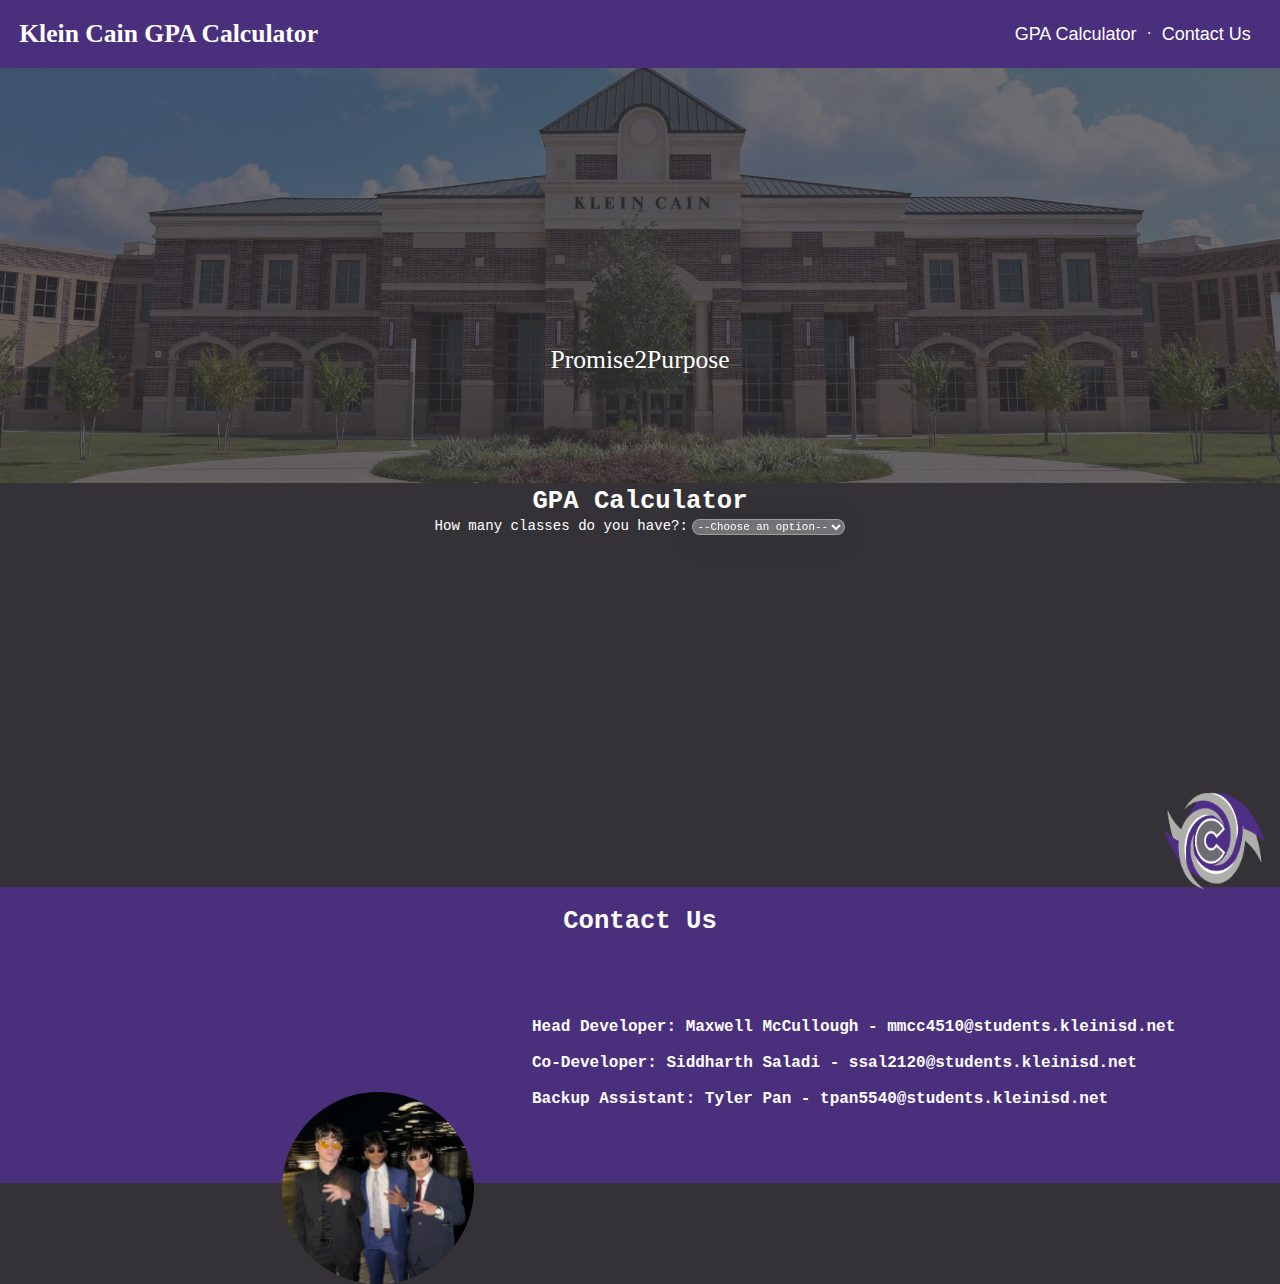
==== index.html @ 0e488757 "Rename tigersharkz.html to index.html" ====
<!DOCTYPE html>
<html>
    <head>

        <title>Tiger Shark Website</title>
        <link rel="stylesheet" type="text/css" href="style.css" />
        


        <script>
          var numclasses;

          var numOfRegs = 0;
          var numOfPre = 0;
          var numOfAdv = 0;

          

          function getClassNum() {
            selectElement = document.querySelector('#numclasses');
            numclasses = selectElement.value;
            
            
            if (numclasses==4){
              document.getElementById("cInput").style.visibility = "visible";
              document.getElementById("c5").style.visibility = "hidden";
              document.getElementById("c6").style.visibility = "hidden";
              document.getElementById("c7").style.visibility = "hidden";
              document.getElementById("result").innerHTML = "";
            }
            else if (numclasses==5){
              document.getElementById("cInput").style.visibility = "visible";
              document.getElementById("c5").style.visibility = "visible";
              document.getElementById("c6").style.visibility = "hidden";
              document.getElementById("c7").style.visibility = "hidden";
              document.getElementById("result").innerHTML = "";
            }
            else if (numclasses==6){
              document.getElementById("cInput").style.visibility = "visible";
              document.getElementById("c5").style.visibility = "visible";
              document.getElementById("c6").style.visibility = "visible";
              document.getElementById("c7").style.visibility = "hidden";
              document.getElementById("result").innerHTML = "";
            }
            else if (numclasses==7){
              document.getElementById("cInput").style.visibility = "visible";
              document.getElementById("c5").style.visibility = "visible";
              document.getElementById("c6").style.visibility = "visible";
              document.getElementById("c7").style.visibility = "visible";
              document.getElementById("result").innerHTML = "";
            }

            else {
              document.getElementById("cInput").style.visibility = "hidden";
              document.getElementById("c5").style.visibility = "hidden";
              document.getElementById("c6").style.visibility = "hidden";
              document.getElementById("c7").style.visibility = "hidden";
              document.getElementById("result").innerHTML = "";
            }
            
            var uncheck = document.getElementsByTagName('input');
            for(var i=0;i<uncheck.length;i++)
            {
              if(uncheck[i].type == 'checkbox'){
                uncheck[i].checked=false;
              }
              if(uncheck[i].type == 'number'){
                uncheck[i].value = 0;
              }
            }

          }

          

            function update(item){

              if(item.value == "no") {
                item.value = "yes";
                numOfRegs++;
              }
              else if(item.value == "yes") {
                item.value = "no";
                numOfRegs--;
              }

              if(item.value == "n") {
                item.value = "y";
                numOfPre += 1;
              }
              else if(item.value == "y") {
                item.value = "n";
                numOfPre -= 1;
              }

              if(item.value == "o") {
                item.value = "s";
                numOfAdv++;
              }
              else if(item.value == "s") {
                item.value = "o";
                numOfAdv--;
              }

        }
        
            function calculateAverage(n) {
              var number1 = parseFloat(document.getElementById("number1").value);
              var number2 = parseFloat(document.getElementById("number2").value); 
              var number3 = parseFloat(document.getElementById("number3").value);
              var number4 = parseFloat(document.getElementById("number4").value);
              var number5 = 101;
              var number6 = 101;
              var number7 = 101;
              if (n=>5){
                number5 = parseFloat(document.getElementById("number5").value);
              }
              if (n=>6){
                number6 = parseFloat(document.getElementById("number6").value);
              }
              if (n==7){
                number7 = parseFloat(document.getElementById("number7").value);
              }
              
              
              const classes = [number1, number2, number3, number4, number5, number6, number7];
              
              var sum = 0;
              var final = "";

              
              var j = 0;

              for(var i = j; i < numOfRegs; i++){
                var current = classes[i];
                if (current>20 && current<101){
                  sum += 5.00 - (100-current) *0.1;
                }
                else if (current <= 20){
                  final = "Cannot Calculate GPA";
                }
                j++;
              }

              for(var i = j; i < numOfPre; i++){
                var current = classes[i];
                if (current>20 && current<101){
                  sum += 5.5 - (100-current) *0.1;
                }
                else if (current <= 20){
                  final = "Cannot Calculate GPA";
                }
                j++;
              }

              for(var i = j; i < n; i++){
                var current = classes[i];
                if (current>20 && current<101){
                  sum += 6.00 - (100-current) *0.1;
                }
                else if (current <= 20){
                  final = "Cannot Calculate GPA";
                }
              }

              if (numOfAdv + numOfPre + numOfRegs != n){
                final = "Cannot Calculate GPA";
              }

              
              
              var average = (sum/n).toFixed(4);
              

              if (final == ""){
                final = "Your GPA: " + average;
              }
              
              document.getElementById("result").innerHTML = final;
              

          }

          </script>

    </head>



    <body>

        
        <header>
            <h1>Klein Cain GPA Calculator</h1>
            <nav>
              <ul>

                <li><a href="#calculator">GPA Calculator</a></li>·
                <li><a href="#contact">Contact Us</a></li>
              </ul>
            </nav>
          </header>

          <div class="home">
            <img id="home" src="kcschool.jpg" alt="school">
            <div class="homelabel">Promise2Purpose</div>
          </div>          
          
          <div class="calculator-group">

            <h1 id="calculator">GPA Calculator</h1>

            <div class="classes-group">
              <label for="numclasses">How many classes do you have?:</label>

              <select id="numclasses" name="numclasses" onchange="getClassNum()">
                <option value="">--Choose an option--</option>
                <option value="4">4</option>
                <option value="5">5</option>
                <option value="6">6</option>
                <option value="7">7</option>
              </select>
              <span class="output"></span>

            </div>

            <div id="cInput">
              <h2>
                <li>Class</li>
                <li>Grade</li>
                <li>5.0</li>
                <li>5.5</li>
                <li>6.0</li>
              </h2>
              <label type="number" for="number1">Period 1:</label>
              <input type="number" id="number1" step="any" value=0 required>
              <input type="checkbox" id="regs1" value="no" onchange="update(this)">
              <input type="checkbox" id="preAdv1" value="n" onchange="update(this)">
              <input type="checkbox" id="adv1" value="o" onchange="update(this)"><br><br>
              <label type="number" for="number2">Period 2:</label>
              <input type="number" id="number2" step="any" value=0 required>
              <input type="checkbox" id="regs2" value="no" onchange="update(this)">
              <input type="checkbox" id="preAdv2" value="n" onchange="update(this)">
              <input type="checkbox" id="adv2" value="o" onchange="update(this)"><br><br>
              <label type="number" for="number3">Period 3:</label>
              <input type="number" id="number3" step="any" value=0 required>
              <input type="checkbox" id="regs3" value="no" onchange="update(this)">
              <input type="checkbox" id="preAdv3" value="n" onchange="update(this)">
              <input type="checkbox" id="adv3" value="o" onchange="update(this)"><br><br>
              <label type="number" for="number4">Period 4:</label>
              <input type="number" id="number4" step="any" value=0 required>
              <input type="checkbox" id="regs4" value="no" onchange="update(this)">
              <input type="checkbox" id="preAdv4" value="n" onchange="update(this)">
              <input type="checkbox" id="adv4" value="o" onchange="update(this)"><br><br>

              <div id="c5">
                <label type="number" for="number5">Period 5:</label>
                <input type="number" id="number5" step="any" value=0 required>
                <input type="checkbox" id="regs5" value="no" onchange="update(this)">
                <input type="checkbox" id="preAdv5" value="n" onchange="update(this)">
                <input type="checkbox" id="adv5" value="o" onchange="update(this)"><br><br>
              </div>

              <div id="c6">
                <label type="number" for="number6">Period 6:</label>
                <input type="number" id="number6" step="any" value=0 required>
                <input type="checkbox" id="regs6" value="no" onchange="update(this)">
                <input type="checkbox" id="preAdv6" value="n" onchange="update(this)">
                <input type="checkbox" id="adv6" value="o" onchange="update(this)"><br><br>
              </div>

              <div id="c7">
                <label type="number" for="number7">Period 7:</label>
                <input type="number" id="number7" step="any" value=0 required>
                <input type="checkbox" id="regs7" value="no" onchange="update(this)">
                <input type="checkbox" id="preAdv7" value="n" onchange="update(this)">
                <input type="checkbox" id="adv7" value="o" onchange="update(this)"><br><br>
              </div>
              
              <div class="btn-group">
                <button onclick="calculateAverage(numclasses)">Calculate Average</button>
              </div>
              
              <p id="result"></p><br><br>
                

            </div>

          </div>
          
          

          <div class="contact-group">
            <h1 id="contact">Contact Us</h1>
           <p>
            <br> <br> <br> <br>


              <b>Head Developer: Maxwell McCullough - mmcc4510@students.kleinisd.net <br><br>
              Co-Developer: Siddharth Saladi - ssal2120@students.kleinisd.net <br><br>
              Backup Assistant: Tyler Pan - tpan5540@students.kleinisd.net
            </b>
            </p>

            <img id= "tgz" src="tgz.png" alt="tgzImg">
          </div>
          
          
          <img id= "logo" src="Klein-Cain-Hurricanes1-large.png" alt="cain logo">
          
          </s1>

         


      <p2>

      </p2>

      </body>


</html>
---- style.css ----
/* General styles */
body {
  font-family: Arial, sans-serif;
  margin: 0;

  background-color: #353237;
}

header {
  background-color: #4a2f7d;
  text-align: center;
  color: #fff;
  padding: 1.5%;  
  display: flex;
  justify-content: space-between;
  align-items: center;
  position: sticky;
  top: 0;
  z-index: 999;
}


header h1{
  font-size: 2vw;
  font-family: fantasy, 'Copperplate';
}

.homelabel{
  position: absolute;
  top: 40%;
  left: 50%;
  transform: translate(-50%, -50%);
  font-size: 2vw;
  font-family: fantasy, 'Copperplate';
  color: #fff;
}

.home img{
  width: 100%;
  height: auto;
  opacity: 0.3;
}


.classes-group {
  text-align: center;
}


select{
  color: white;
  font-family: monospace, 'Lucida Sans';
  font-size: .85vw;
  width: fit-content; 
  background: rgba(255, 255, 255, 0.31);
  border-radius: 16px;
  box-shadow: 0 4px 30px rgba(0, 0, 0, 0.1);
  backdrop-filter: blur(5px);
  -webkit-backdrop-filter: blur(5px);
  border: 1px solid rgba(255, 255, 255, 0.3);
}

option{
  color: black;
}


.calculator-group {
  text-align: center;
  border-color: black;
  border-width: 50px;
}

div[id="cInput"] {
  visibility: hidden;
}

.contact-group{
  font-family: monospace, 'Monaco';
  background-color: #4a2f7d;
  padding: 20px;
  height: 20vw;
}
img[id="tgz"]{
  position: absolute;
  left: 22vw;
  bottom: -30vw;
  width: 15%;
  border-radius: 100%;
}
.contact-group p{
  color: white;
  left: 40vw;
  bottom: .5vw;
  position: relative;
}
  
h1 {
  text-align: center;
  margin: 0;
  font-size: 2vw;
  font-family: monospace, "Lucida Sans";
  color: #fff;
}

h2 {
  color: white;
  font-size: 1vw;
  text-align: center;
  list-style: none;
  padding: 0;
  padding-left: 43.5vw;
  padding-right: 42vw;
  display: flex;
  justify-content: space-between;
  
}

label { 
  font-family: monospace, 'Lucida Sans';
  display: inline-flexbox;
  text-align: center;
  font-size: 1.10vw;
  color: white;
}


input[type="number"] {
  color: white;
  font-family: monospace, 'Lucida Sans';
  font-size: .8vw;
  width: 2.5%;
  margin: 0px;

  vertical-align: middle;
  padding: .25rem .75rem;
  background: rgba(255, 255, 255, 0.31);
  border-radius: 16px;
  box-shadow: 0 4px 30px rgba(0, 0, 0, 0.1);
  backdrop-filter: blur(5px);
  -webkit-backdrop-filter: blur(5px);
  border: 1px solid rgba(255, 255, 255, 0.3);
}

input[type="checkbox"] {
  width: 2vw;
  height: .85vw;
  padding: 0;
  left: 0vw;
  right: 1vw;
  vertical-align: middle;
  position: relative;
  top: 0;
}



.btn-group button {
  font-family: monospace, 'Lucida Sans';
  font-size: .85vw;
  background-color: #a347ba;
  border: 1px solid black; 
  text-align: center;
  cursor: pointer;
  color: white;
  position: absolute;
  bottom: 10%;
  right: 15%;
  width: 10%;
  height: auto;
}
p[id='result']{
  font-size: .85vw;
  font-family: monospace, 'Lucida Sans';
  color: white;
  text-align: center;
  position: absolute;
  bottom: 5%;
  right: 15%;
  width: 10%;
  height: auto;
}


img[id="logo"]{
  width: 9%;
  height: 12%;
  position: fixed;
  bottom: 0.555%  ;
  right: 0.625%;
}

nav ul {
  margin: 0;
  padding: 0;
  list-style: none;
  display: flex;
}

nav li {
  margin: 0 10px;
}

nav a {
  color: #fff;
  text-decoration: none;
  font-size: 18px;
}

main {
  padding: 20px;
}

section {
  margin-bottom: 40px;
}



ul {
  list-style: none;
  padding-left: 20px;
}

li strong {
  font-weight: bold;
}

a {
  color: #d867be;
  text-decoration: none;
}

a:hover {
  text-decoration: underline;
}

footer {
  background-color: #f2f2f2;
  padding: 20px;
  text-align: center;
}
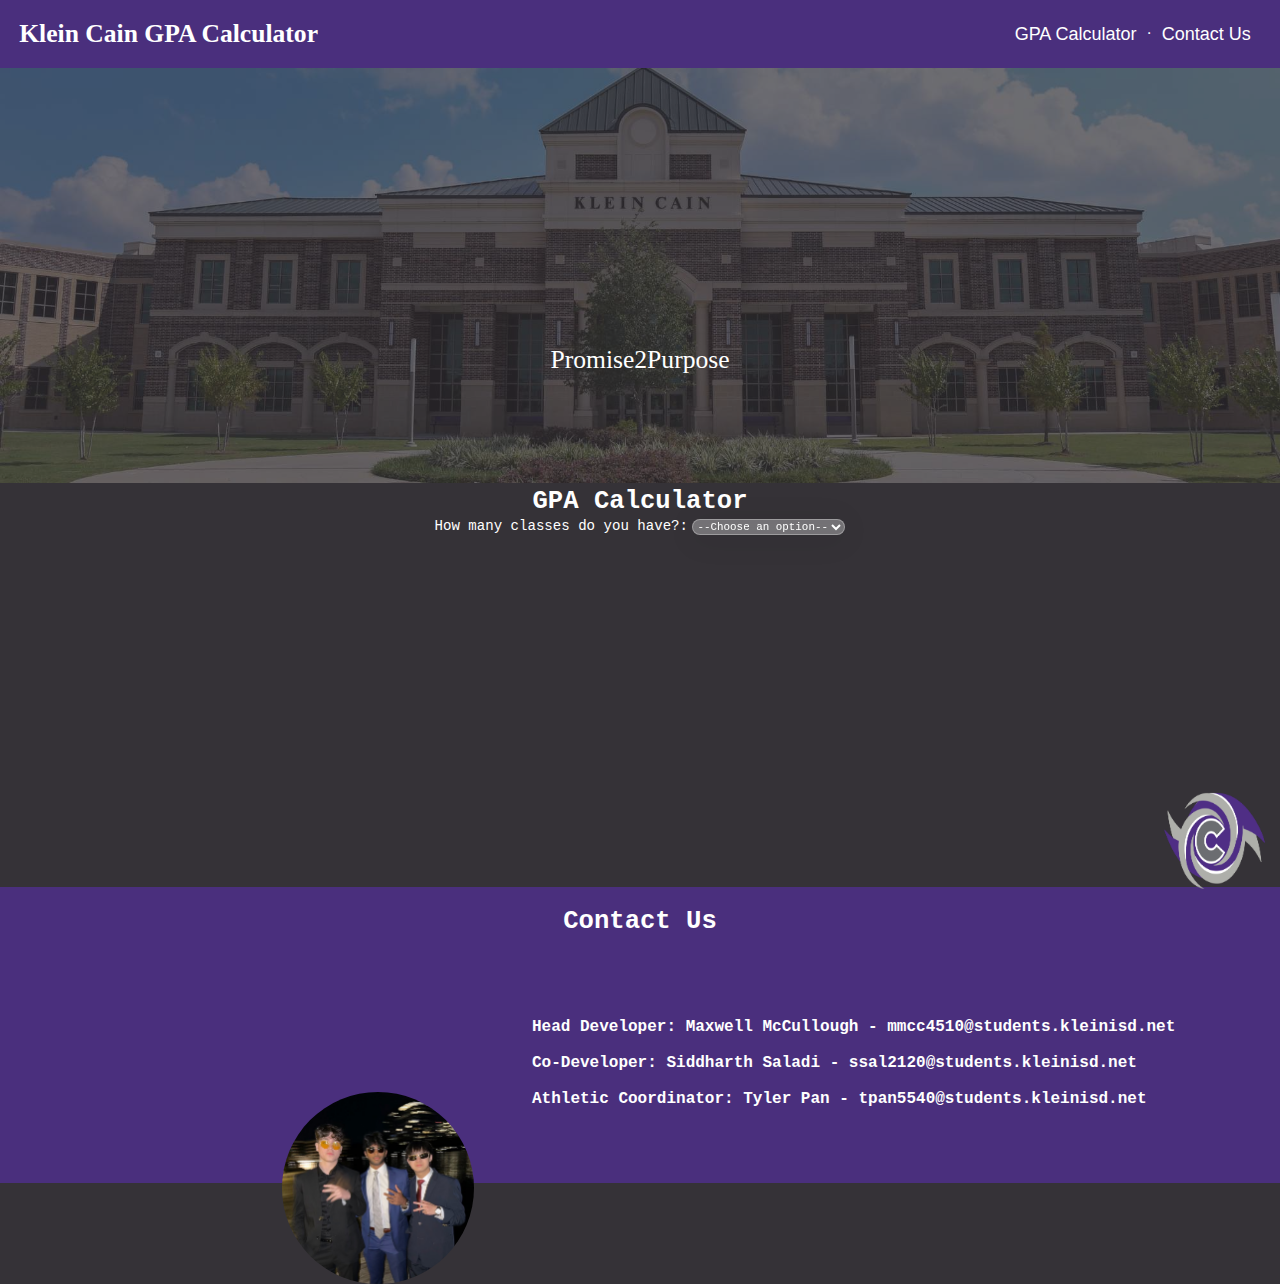
==== commit 609ec6b1: "Update index.html" ====
--- a/index.html
+++ b/index.html
@@ -298,7 +298,7 @@
 
               <b>Head Developer: Maxwell McCullough - mmcc4510@students.kleinisd.net <br><br>
               Co-Developer: Siddharth Saladi - ssal2120@students.kleinisd.net <br><br>
-              Backup Assistant: Tyler Pan - tpan5540@students.kleinisd.net
+              Athletic Coordinator: Tyler Pan - tpan5540@students.kleinisd.net
             </b>
             </p>
 
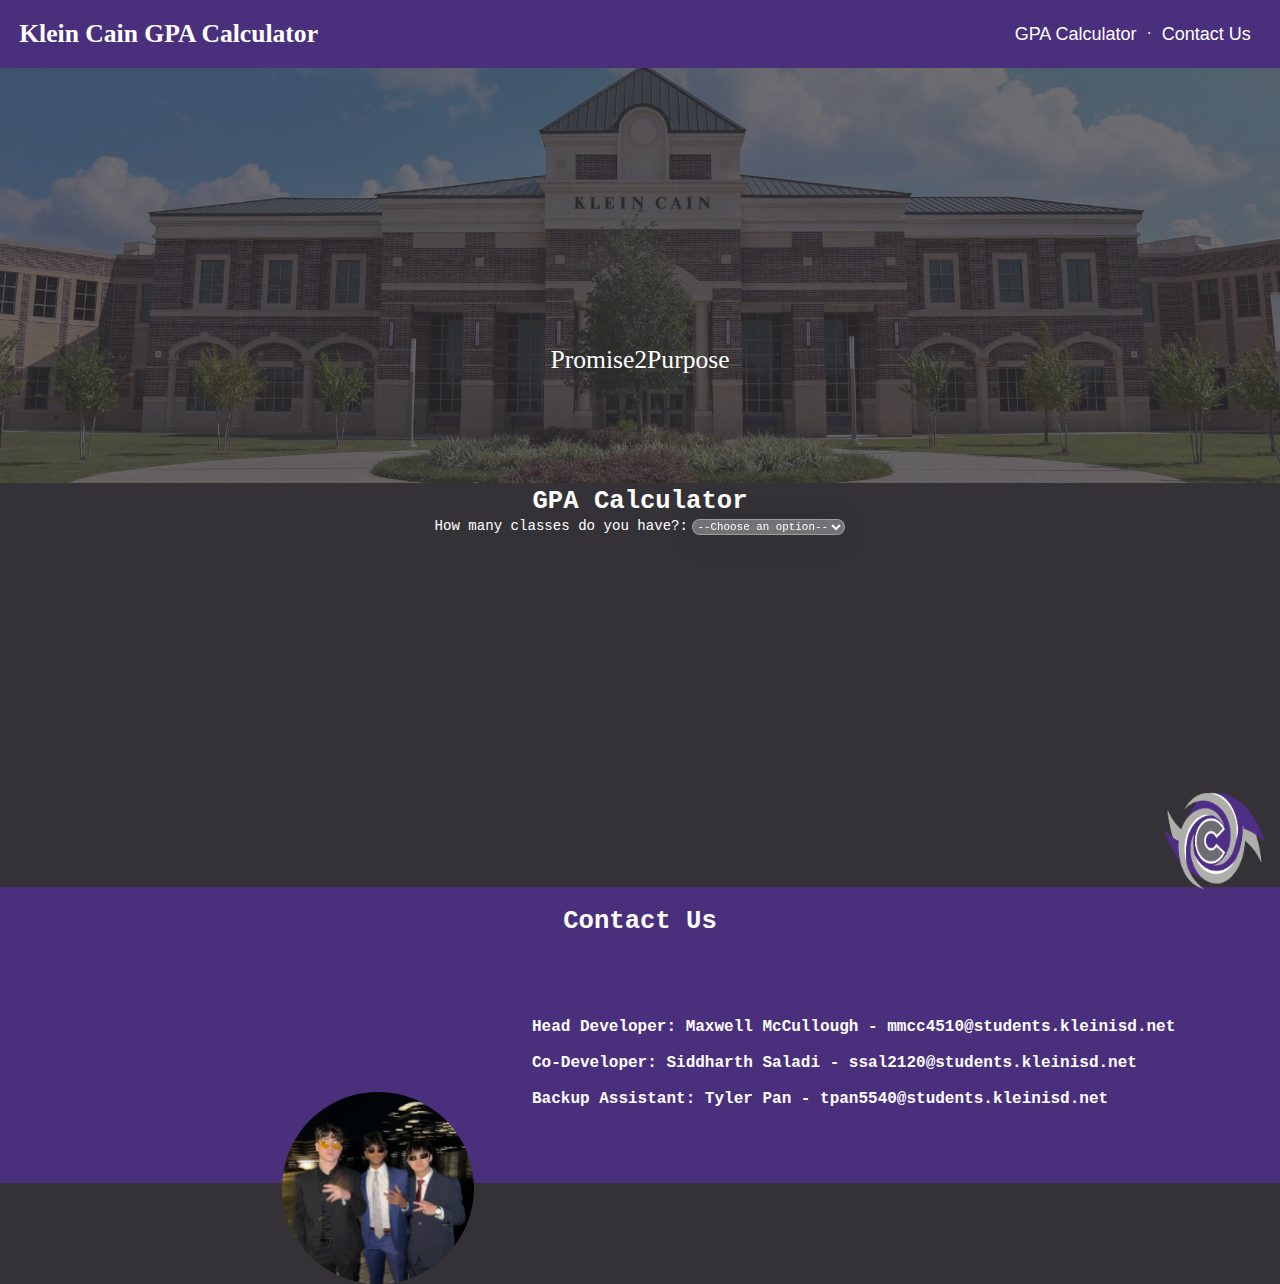
==== commit b6e224c7: "Update index.html" ====
--- a/index.html
+++ b/index.html
@@ -1,7 +1,9 @@
 <!DOCTYPE html>
 <html>
     <head>
-
+      <meta charset="UTF-8" /> 
+      <meta http-equiv="X-UA-Compatible" content="IE=edge" /> 
+      <meta name="viewport" content="width=device-width, initial-scale=1.0" />
         <title>Tiger Shark Website</title>
         <link rel="stylesheet" type="text/css" href="style.css" />
         
@@ -292,13 +294,11 @@
 
           <div class="contact-group">
             <h1 id="contact">Contact Us</h1>
-           <p>
-            <br> <br> <br> <br>
-
-
-              <b>Head Developer: Maxwell McCullough - mmcc4510@students.kleinisd.net <br><br>
+           <p>  <br><br><br><br>
+            <b>
+              Head Developer: Maxwell McCullough - mmcc4510@students.kleinisd.net <br><br>
               Co-Developer: Siddharth Saladi - ssal2120@students.kleinisd.net <br><br>
-              Athletic Coordinator: Tyler Pan - tpan5540@students.kleinisd.net
+              Backup Assistant: Tyler Pan - tpan5540@students.kleinisd.net
             </b>
             </p>
 
@@ -310,12 +310,6 @@
           
           </s1>
 
-         
-
-
-      <p2>
-
-      </p2>
 
       </body>
 
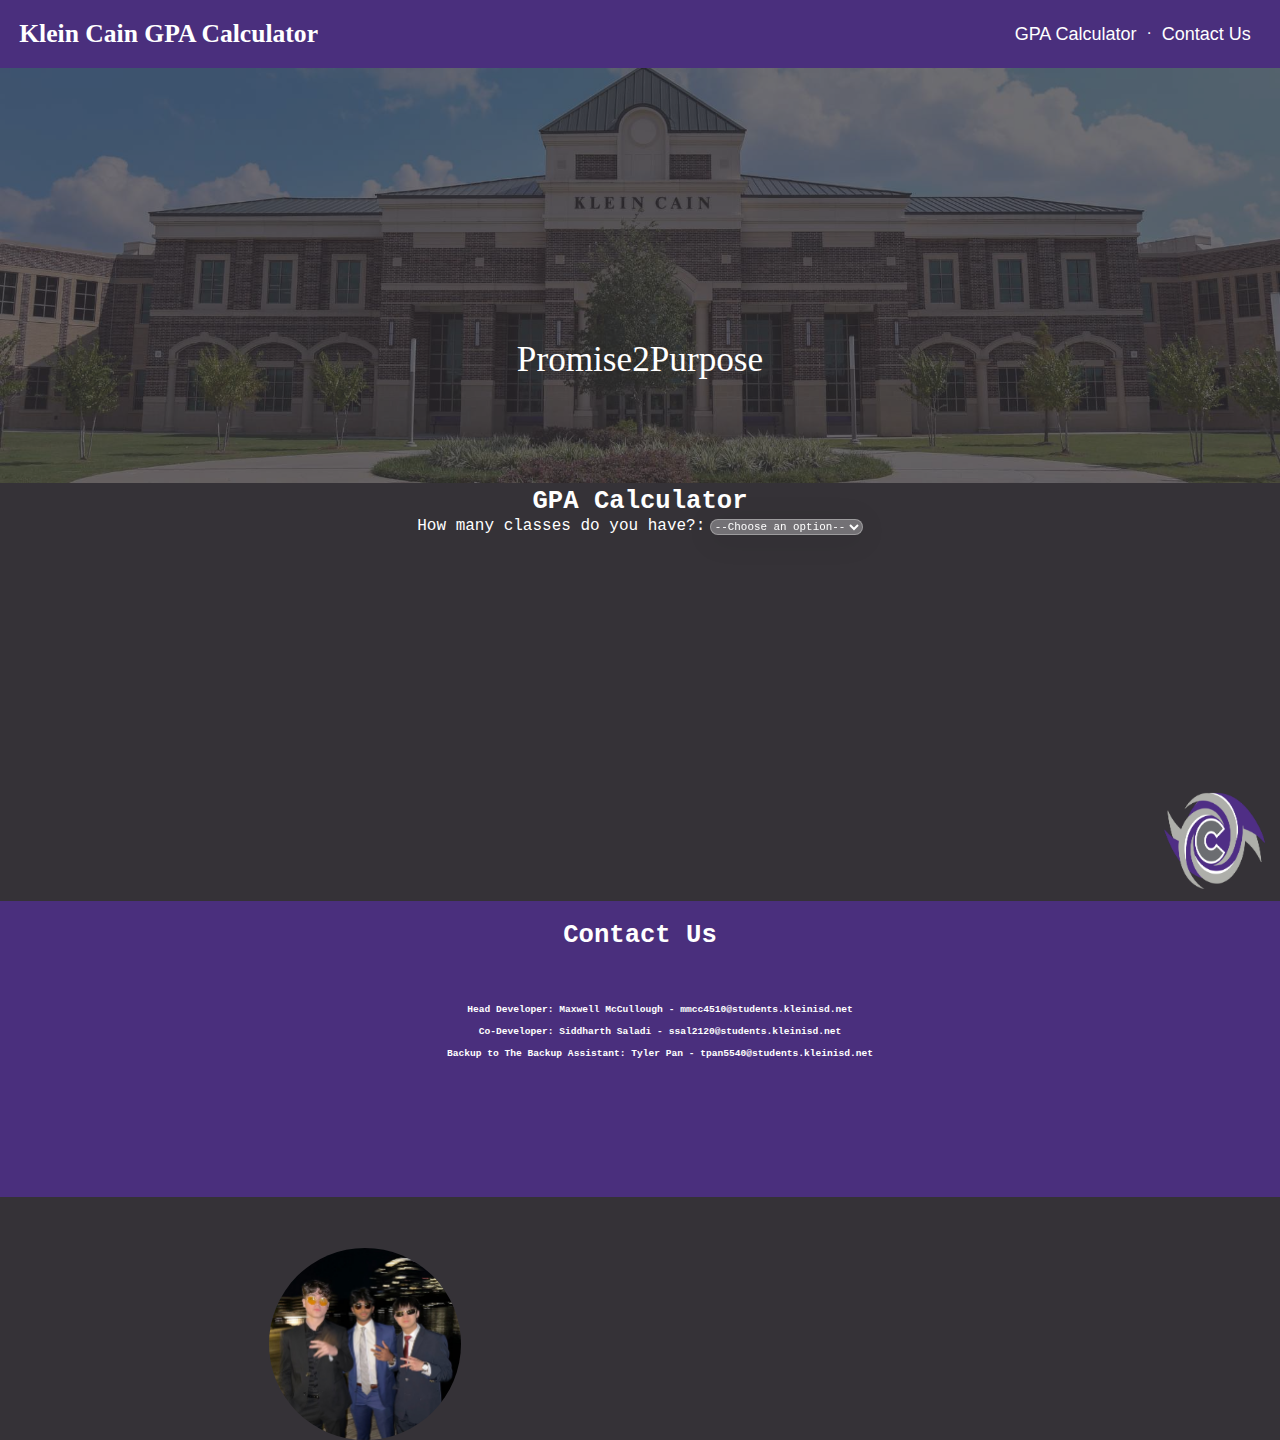
==== commit ce7bd8ad: "Update index.html" ====
--- a/index.html
+++ b/index.html
@@ -298,7 +298,7 @@
             <b>
               Head Developer: Maxwell McCullough - mmcc4510@students.kleinisd.net <br><br>
               Co-Developer: Siddharth Saladi - ssal2120@students.kleinisd.net <br><br>
-              Backup Assistant: Tyler Pan - tpan5540@students.kleinisd.net
+              Backup to The Backup Assistant: Tyler Pan - tpan5540@students.kleinisd.net
             </b>
             </p>
 
--- a/style.css
+++ b/style.css
@@ -2,8 +2,9 @@
 body {
   font-family: Arial, sans-serif;
   margin: 0;
-
   background-color: #353237;
+  width: 100vw;
+  overflow-x: hidden;
 }
 
 header {
@@ -30,13 +31,13 @@
   top: 40%;
   left: 50%;
   transform: translate(-50%, -50%);
-  font-size: 2vw;
+  font-size: 2.75vw;
   font-family: fantasy, 'Copperplate';
   color: #fff;
 }
 
 .home img{
-  width: 100%;
+  width: 100vw;
   height: auto;
   opacity: 0.3;
 }
@@ -66,9 +67,11 @@
 
 
 .calculator-group {
+  width:  100vw;
+  height: fit-content;
   text-align: center;
   border-color: black;
-  border-width: 50px;
+  border-width: 50px; 
 }
 
 div[id="cInput"] {
@@ -83,23 +86,24 @@
 }
 img[id="tgz"]{
   position: absolute;
-  left: 22vw;
-  bottom: -30vw;
+  left: 21vw;
+  bottom: -60%;
   width: 15%;
   border-radius: 100%;
 }
 .contact-group p{
-  color: white;
-  left: 40vw;
-  bottom: .5vw;
+  width: 100vw;
+  color: white;
+  text-align: center;
   position: relative;
+  font-size: .75vw;
 }
   
 h1 {
   text-align: center;
   margin: 0;
   font-size: 2vw;
-  font-family: monospace, "Lucida Sans";
+  font-family: monospace, 'Lucida Sans';
   color: #fff;
 }
 
@@ -109,7 +113,7 @@
   text-align: center;
   list-style: none;
   padding: 0;
-  padding-left: 43.5vw;
+  padding-left: 44vw;
   padding-right: 42vw;
   display: flex;
   justify-content: space-between;
@@ -120,7 +124,7 @@
   font-family: monospace, 'Lucida Sans';
   display: inline-flexbox;
   text-align: center;
-  font-size: 1.10vw;
+  font-size: 1.25vw;
   color: white;
 }
 
@@ -128,7 +132,7 @@
 input[type="number"] {
   color: white;
   font-family: monospace, 'Lucida Sans';
-  font-size: .8vw;
+  font-size: .95vw;
   width: 2.5%;
   margin: 0px;
 
@@ -144,7 +148,7 @@
 
 input[type="checkbox"] {
   width: 2vw;
-  height: .85vw;
+  height: 1vw;
   padding: 0;
   left: 0vw;
   right: 1vw;
@@ -157,26 +161,26 @@
 
 .btn-group button {
   font-family: monospace, 'Lucida Sans';
-  font-size: .85vw;
+  font-size: 1vw;
   background-color: #a347ba;
   border: 1px solid black; 
   text-align: center;
   cursor: pointer;
   color: white;
   position: absolute;
-  bottom: 10%;
-  right: 15%;
+  bottom: 8%;
+  right: 20%;
   width: 10%;
   height: auto;
 }
 p[id='result']{
-  font-size: .85vw;
-  font-family: monospace, 'Lucida Sans';
-  color: white;
-  text-align: center;
-  position: absolute;
-  bottom: 5%;
-  right: 15%;
+  font-size: 1vw;
+  font-family: monospace, 'Lucida Sans';
+  color: white;
+  text-align: center;
+  position: absolute;
+  bottom: 1%;
+  right: 20%;
   width: 10%;
   height: auto;
 }
@@ -186,12 +190,12 @@
   width: 9%;
   height: 12%;
   position: fixed;
-  bottom: 0.555%  ;
+  bottom: 0.555%;
   right: 0.625%;
 }
 
 nav ul {
-  margin: 0;
+  margin: 0 0;
   padding: 0;
   list-style: none;
   display: flex;
@@ -215,8 +219,6 @@
   margin-bottom: 40px;
 }
 
-
-
 ul {
   list-style: none;
   padding-left: 20px;
@@ -237,6 +239,5 @@
 
 footer {
   background-color: #f2f2f2;
-  padding: 20px;
-  text-align: center;
-}+  text-align: center;
+}
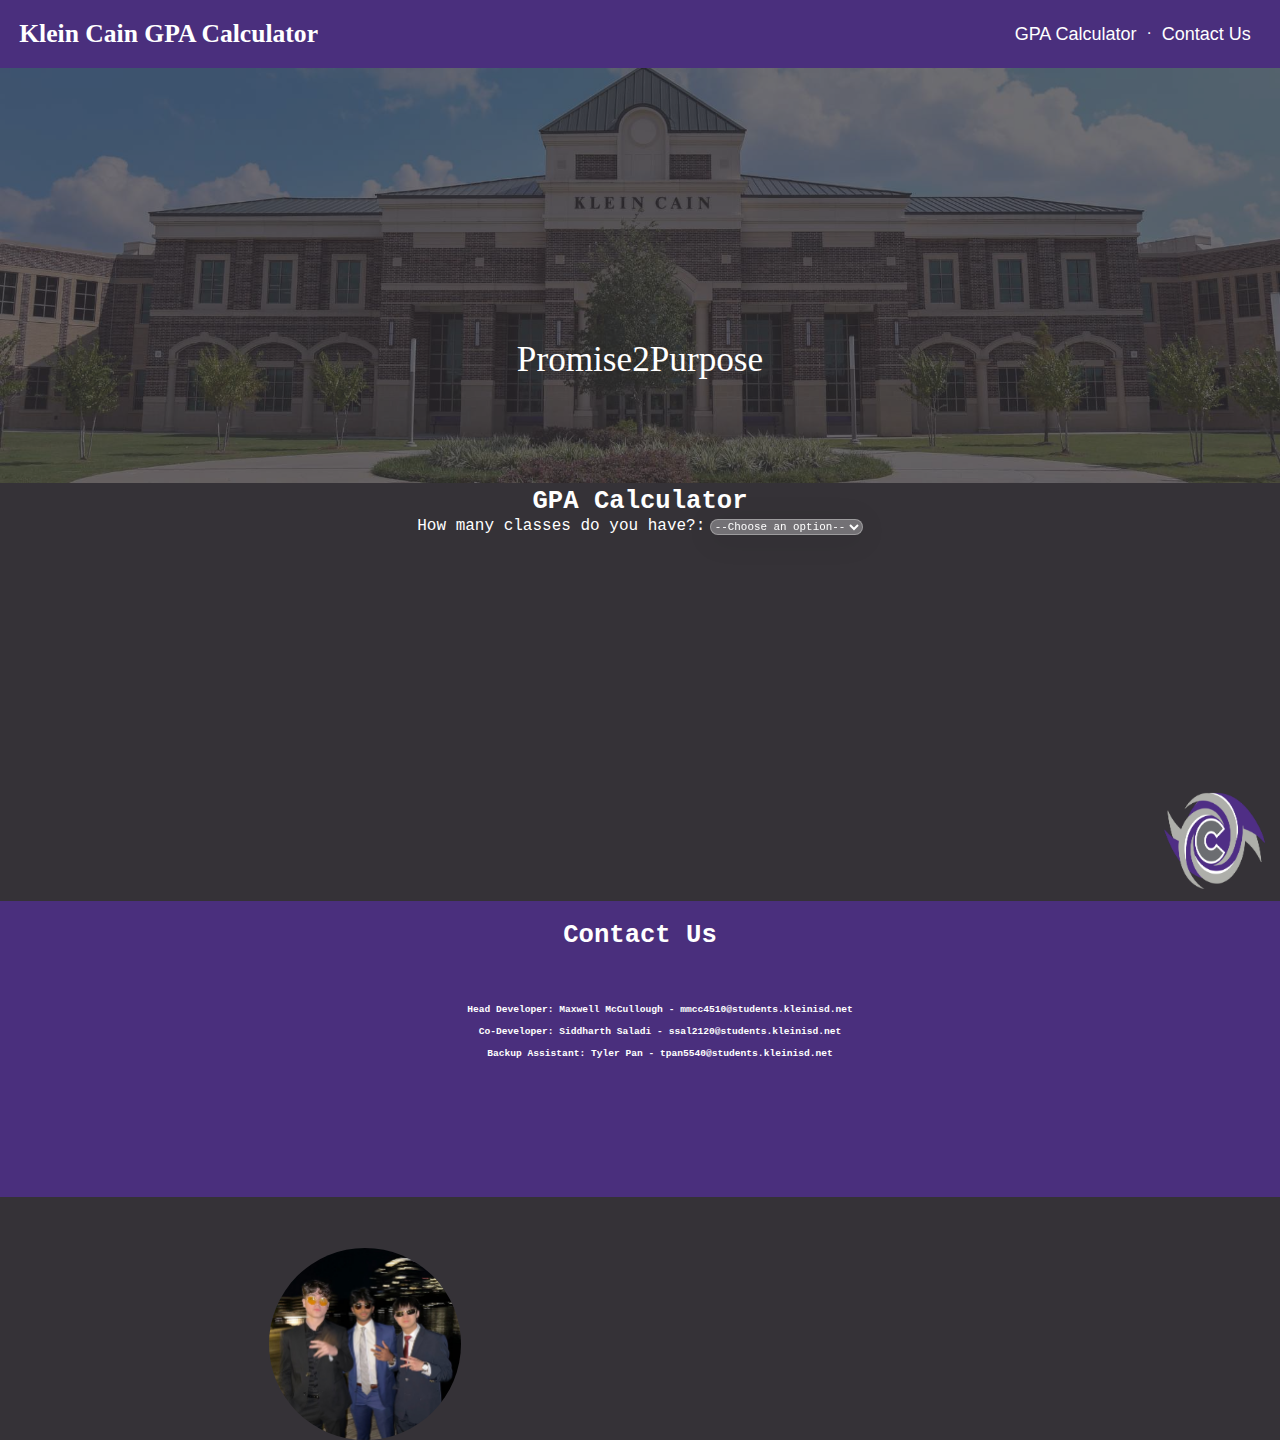
==== commit ca3d19b4: "Update index.html" ====
--- a/index.html
+++ b/index.html
@@ -298,7 +298,7 @@
             <b>
               Head Developer: Maxwell McCullough - mmcc4510@students.kleinisd.net <br><br>
               Co-Developer: Siddharth Saladi - ssal2120@students.kleinisd.net <br><br>
-              Backup to The Backup Assistant: Tyler Pan - tpan5540@students.kleinisd.net
+              Backup Assistant: Tyler Pan - tpan5540@students.kleinisd.net
             </b>
             </p>
 
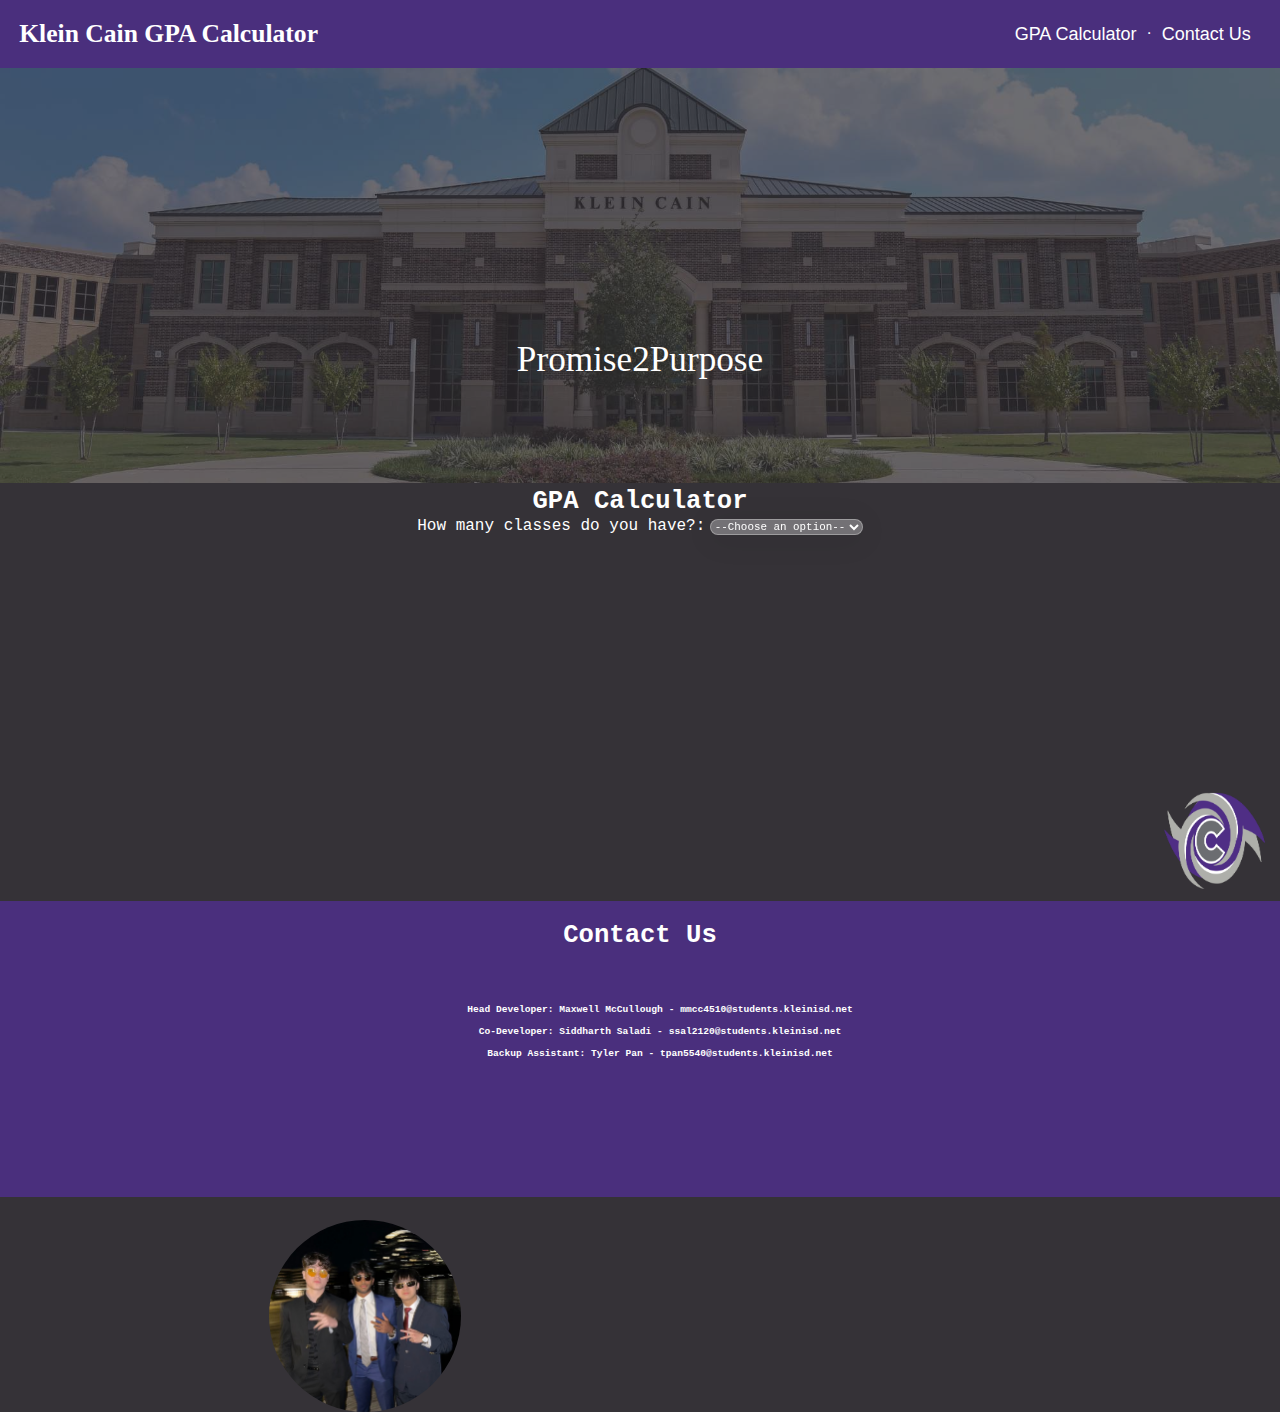
==== commit edc6dd0b: "Update index.html" ====
--- a/index.html
+++ b/index.html
@@ -302,8 +302,12 @@
             </b>
             </p>
 
+    
+          </div>
+
+        <p>
             <img id= "tgz" src="tgz.png" alt="tgzImg">
-          </div>
+        </p>
           
           
           <img id= "logo" src="Klein-Cain-Hurricanes1-large.png" alt="cain logo">
--- a/style.css
+++ b/style.css
@@ -87,7 +87,7 @@
 img[id="tgz"]{
   position: absolute;
   left: 21vw;
-  bottom: -60%;
+  bottom: -40vw;
   width: 15%;
   border-radius: 100%;
 }
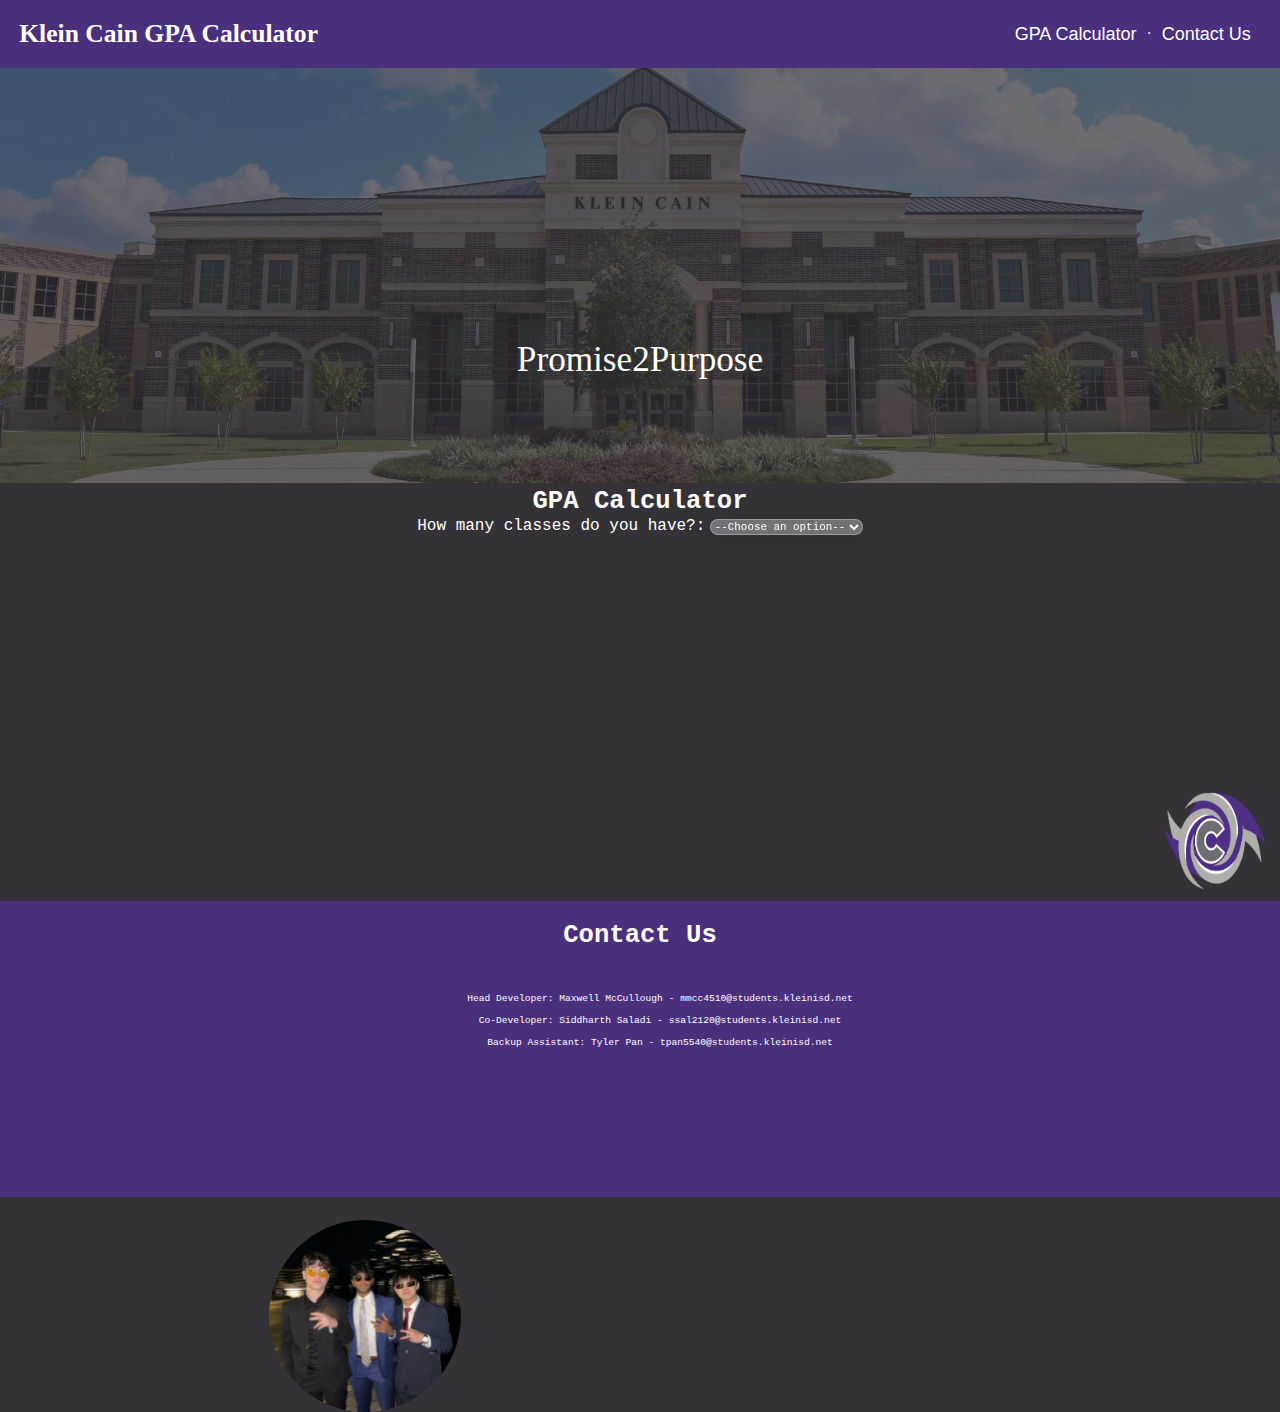
==== commit b7b6de4b: "Update index.html" ====
--- a/index.html
+++ b/index.html
@@ -294,20 +294,22 @@
 
           <div class="contact-group">
             <h1 id="contact">Contact Us</h1>
-           <p>  <br><br><br><br>
-            <b>
-              Head Developer: Maxwell McCullough - mmcc4510@students.kleinisd.net <br><br>
-              Co-Developer: Siddharth Saladi - ssal2120@students.kleinisd.net <br><br>
-              Backup Assistant: Tyler Pan - tpan5540@students.kleinisd.net
-            </b>
-            </p>
-
     
+            <div class="div1">
+
+              <img id= "tgz" src="tgz.png" alt="tgzImg">
+
+              <div class="div2">
+                <p> <br><br><br>
+                  Head Developer: Maxwell McCullough - mmcc4510@students.kleinisd.net <br><br>
+                  Co-Developer: Siddharth Saladi - ssal2120@students.kleinisd.net <br><br>
+                  Backup Assistant: Tyler Pan - tpan5540@students.kleinisd.net 
+                </p>
+              </div>
+
+            </div>
+            
           </div>
-
-        <p>
-            <img id= "tgz" src="tgz.png" alt="tgzImg">
-        </p>
           
           
           <img id= "logo" src="Klein-Cain-Hurricanes1-large.png" alt="cain logo">
